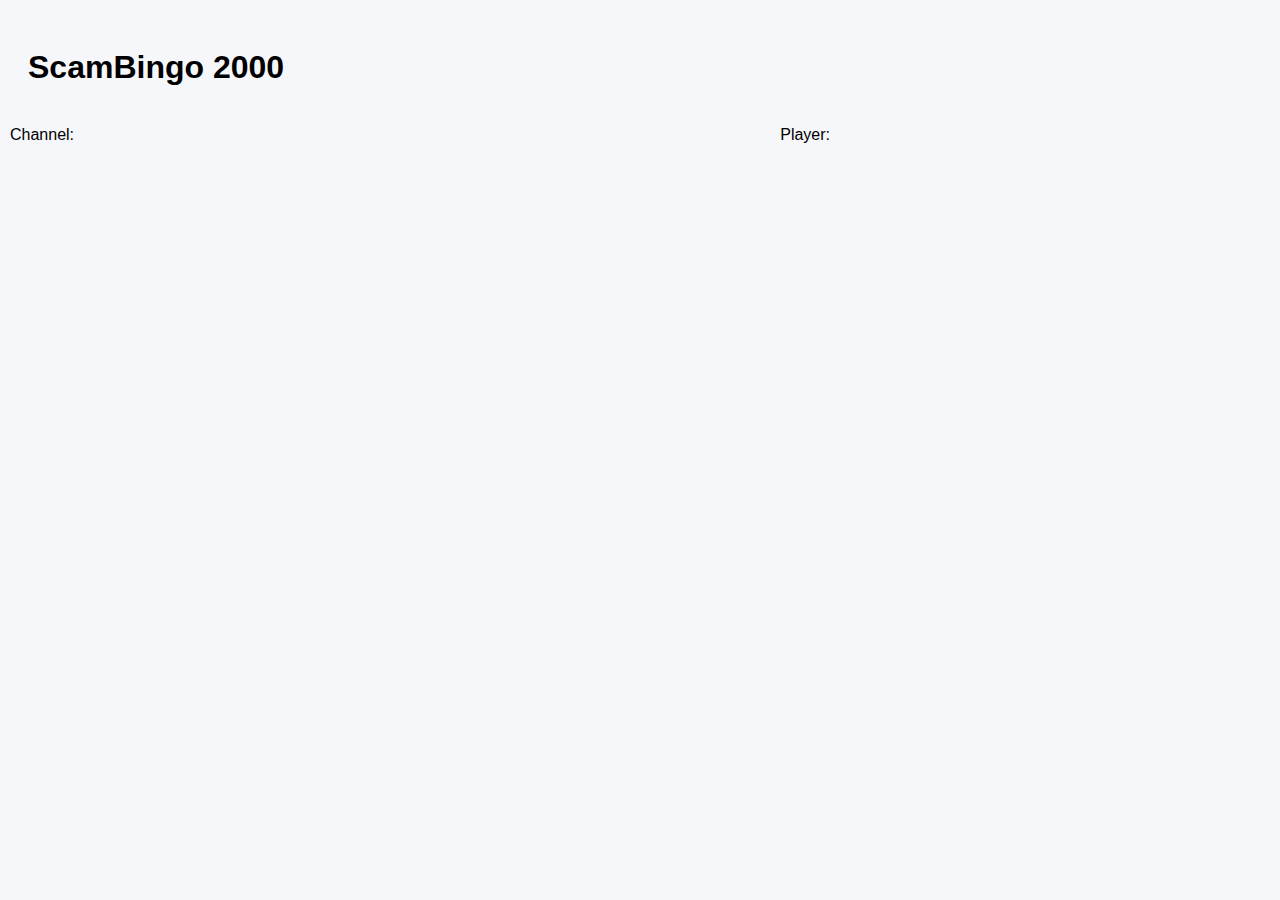
==== index.html @ 452b5bef "ui improvements" ====
<!DOCTYPE html>
<html lang="en">
<head>
    <title>ScamBingo 2000</title>
    <meta charset="UTF-8">
    <link rel="apple-touch-icon" sizes="180x180" href="img/apple-touch-icon.png">
    <link rel="icon" type="image/png" sizes="32x32" href="img/favicon-32x32.png">
    <link rel="icon" type="image/png" sizes="16x16" href="img/favicon-16x16.png">
    <link rel="manifest" href="img/site.webmanifest">
    <link rel="mask-icon" href="img/safari-pinned-tab.svg" color="#5bbad5">
    <meta name="msapplication-TileColor" content="#da532c">
    <meta name="theme-color" content="#b72f94">
    <meta name="viewport" content="width=device-width, initial-scale=1">
    <link href="lib/app.css" rel="stylesheet"/>
    <script src="lib/twitch.js"></script>
    <script src="lib/lz-string.js"></script>
    <script src="lib/seedrandom.min.js"></script>
    <script src="lib/shuffle-seed.min.js"></script>
    <script src="lib/bingoboard.js"></script>
<script>
    function getQueryVariable(query, variable) {
        var vars = query.split('&');
        for (var i = 0; i < vars.length; i++) {
            var pair = vars[i].split('=');
            if (decodeURIComponent(pair[0]) == variable) {
                return decodeURIComponent(pair[1]);
            }
        }
        console.log('Query variable %s not found', variable);
    }

    if (!document.location.hash.includes('access_token')) {
        var query = window.location.search.substring(1);
        let queryData = getQueryVariable(query, 'g');
        if (!queryData) {
            throw new Error("No game data available.");
        }
        localStorage.setItem('g', queryData);
        let state = self.crypto.randomUUID();
        localStorage.setItem('state', state);
        let claims = JSON.stringify({userinfo: {preferred_username: null}});
        let clientId = 'uc2h7uynj3tnxh26ozo9r6uxwvlri4';
        let scope = encodeURIComponent('openid');
        let redirectUrl = window.location.origin + window.location.pathname.replace("index.html", "");
        let responseType = encodeURIComponent('token id_token');
        let url = `https://id.twitch.tv/oauth2/authorize?response_type=${responseType}&claims=${claims}&client_id=${clientId}&redirect_uri=${redirectUrl}&scope=${scope}&state=${state}`;
        window.location.href = url;
    } else {
        let queryhash = window.location.hash.substr(1);
        let access_token = getQueryVariable(queryhash, "access_token");
        let storageState = localStorage.getItem('state');
        let queryState = getQueryVariable(queryhash, "state");
        if (storageState !== queryState) {
            throw new Error("Can't share link with your personal information. Possible csrf attack.");
        }

        fetch('https://api.twitch.tv/helix/users', {
            headers: {
                'Client-ID': 'uc2h7uynj3tnxh26ozo9r6uxwvlri4',
                'Authorization': 'Bearer ' + access_token
            }
            })
            .then(response => response.json())
            .then(data => {
                let username = data.data[0].login;
                renderGame(username)
            });
    }
    
    var queryData = localStorage.getItem('g') || 'N4XyA===';
    var gamedata = JSON.parse(LZString.decompressFromEncodedURIComponent(queryData)) || {};
    let GAMEKEY = gamedata.channel + "#" + gamedata.key;

    if (!gamedata.items) {
        throw new Error("No game data available.");
    }

    function toogleCellHandle(caller, gameState, index) {
        let newState = !gameState.checked[index];
        gameState.checked[index] = newState;
        caller.setAttribute("aria-pressed", newState);
        localStorage.setItem(GAMEKEY, JSON.stringify(gameState));
    }

    function renderGame(username) {
        let gameStateData = localStorage.getItem(GAMEKEY);
        let gameState = gameStateData ? JSON.parse(gameStateData) : {
            key: GAMEKEY,
            user: username,
            free: gamedata.free,
            userItems: randomSample(gamedata.items, 25, GAMEKEY + "#" + username),
            checked: {}
        };

        createTable("gameContainer", gameState, (t, index) => {
            return toogleCellHandle(t, gameState, index)
        });

        document.getElementById("channel").innerHTML = gamedata.channel;
        document.getElementById("player").innerHTML = username;
        document.title = gamedata.channel + " - ScamBingo2000";
    }
</script>
</head>
<body>
    <header id="headerContainer" class="flex justify-between items-end pv-1">
        <h1 class="ma2 f1-ns f2-m f3">ScamBingo 2000</h1>
    </header>
    <div id="gameContainer"></div>
    <p id="dataContainer" class="ph1 pb3 flex justify-between items-end">
        <span>Channel: <strong id="channel"></strong></span>
        <span>Player: <strong id="player"></strong></span>
    </p>
    <script>
        let dark = window.matchMedia("(prefers-color-scheme: dark)").matches;
        document.querySelector("body").className = dark ? "dark" : "";
    </script>
</body>
</html>
---- lib/app.css ----
body {
  background-color: #f6f7fa;
  font-family: Avenir ,sans-serif;
  padding: 2px;
  padding-bottom: 10rem;
}

body.dark {
  background-color: #282828;
  color: #c6c6c6;
}

.maxw-95 {
  max-width: 95vmin;
}

.instructions ul, .instructions p {
  font-size: 1.125rem;
  line-height: 1.75rem;
}

.instructions li {
  padding-bottom: .5rem;
}

header {
  margin: 0 0 1rem 0;
  min-height: 4rem;
  font-weight: 800;
  max-width: 95vmin;
}

header, main, aside {
 margin: 2vmin;
}

.bb-3 {
  border-bottom: 3px solid black;
}

.bb-5 {
  border-bottom: 5px solid black;
}

*[role='grid'] {
  border-collapse: collapse;
  width: 100%;
  padding: 2rem;
  outline: 4px solid #c6c6c6;
}

*[role='gridcell'] {
  outline: 2px solid #c6c6c6;
  position: relative;
}

*[role='gridcell']:before {
  content: '';
  display: block;
  padding-top: 100%;
}

.cell-contents {
  position: absolute;
  top: 0;
  left: 0;
  bottom: 0;
  right: 0;
}

.cell-toggle {
  width: 100%;
  height: 100%;
  padding: 2px;
  overflow: auto;

  background: white;
  border: .5rem solid transparent;

  font-weight: 500;

  cursor: pointer;
  font-size: 24px;
}

.dark .cell-toggle {
  background: #282828;
  color: #c6c6c6;
}

.cell-toggle[aria-pressed='true'] {
  background: #16325c;
  color: white;
  font-style: italic;
}

.cell-toggle[aria-disabled='true'] {
  cursor: default;
}

.cell-toggle:focus {
  outline: none;
  border: .5rem solid #1589ee;
}

@media only screen and (max-device-width : 480px) {
  .cell-toggle {
    font-size: .7rem;
  }
}

.blue-button {
  background-color: #1460AA;
}

.refresh {
  margin: 1rem auto;
}

.app {
  text-align: center;
}

ol {
  margin: 0 auto;
  text-align: left;
}

svg {
  fill: white;
  width: 2rem;
  height: 2rem;
}

.success {
  bottom: 0;
  right: 0;
  left: 1px; /* midnight hack */
  background-color: #EAEDF5;
  outline: 4px solid #dddbda;
}

.w3t {
  display: inline-block;
  width: 30%;
}

.center {
  text-align: center;
}
.hidden {
  display: none;
}

.flex {
  display: flex;
}

.justify-between {
    justify-content: space-between;
}
.items-end {
    align-items: flex-end;
}

.tc {
  text-align: center;
}

.mb2 {
  margin-bottom: 0.5rem;
}
.pa3 {
  padding: 1rem;
}
.bg-white {
  background-color: #fff;
}
.bg-black {
  background-color: #000;
}
.black {
  color: #000;
}
.white {
  color: #fff;
}
.fw8 {
  font-weight: 800;
}
.bw1 {
  border-width: 0.125rem;
}
.b--black {
  border-color: #000;
}

.check-option {
  width: 100%;
  padding: 2px;
  margin: 2px;
  overflow: auto;

  background: white;
  border: .5rem solid transparent;

  font-weight: 500;

  cursor: pointer;
  font-size: 22px;
}

.dark .check-option {
  background: #171717;
}

.check-option[aria-pressed='true'] {
  background: #16325c;
  font-style: italic;
  color: #c6c6c6;
}

#twitchChat {
  min-width: 400px;
  max-width: 800px;
  height: 560px;
  overflow: scroll;
  background-color: white;
}

.dark #twitchChat {
  background-color: #171717;
}

.no-bingo-msg {
  color: #666
}

.bingo-msg {
  background-color: #79ff6d;
}

.confirmed-bingo-msg {
  background-color: #096700;
  color: #fff
}

#checkPlayerContainer, #gameContainer, #headerContainer, #dataContainer {
  max-width: 820px;
}

#gameControl {
  margin-left: 50px
}

#optionBoard {
  margin-top: 0;
  padding: 0px;
}

.gameLayout {
  display: flex;
  flex-wrap: wrap;
}

.half {
  flex-grow: 1;
  padding: 0 20px 0 20px;
  min-width: 500px;
}
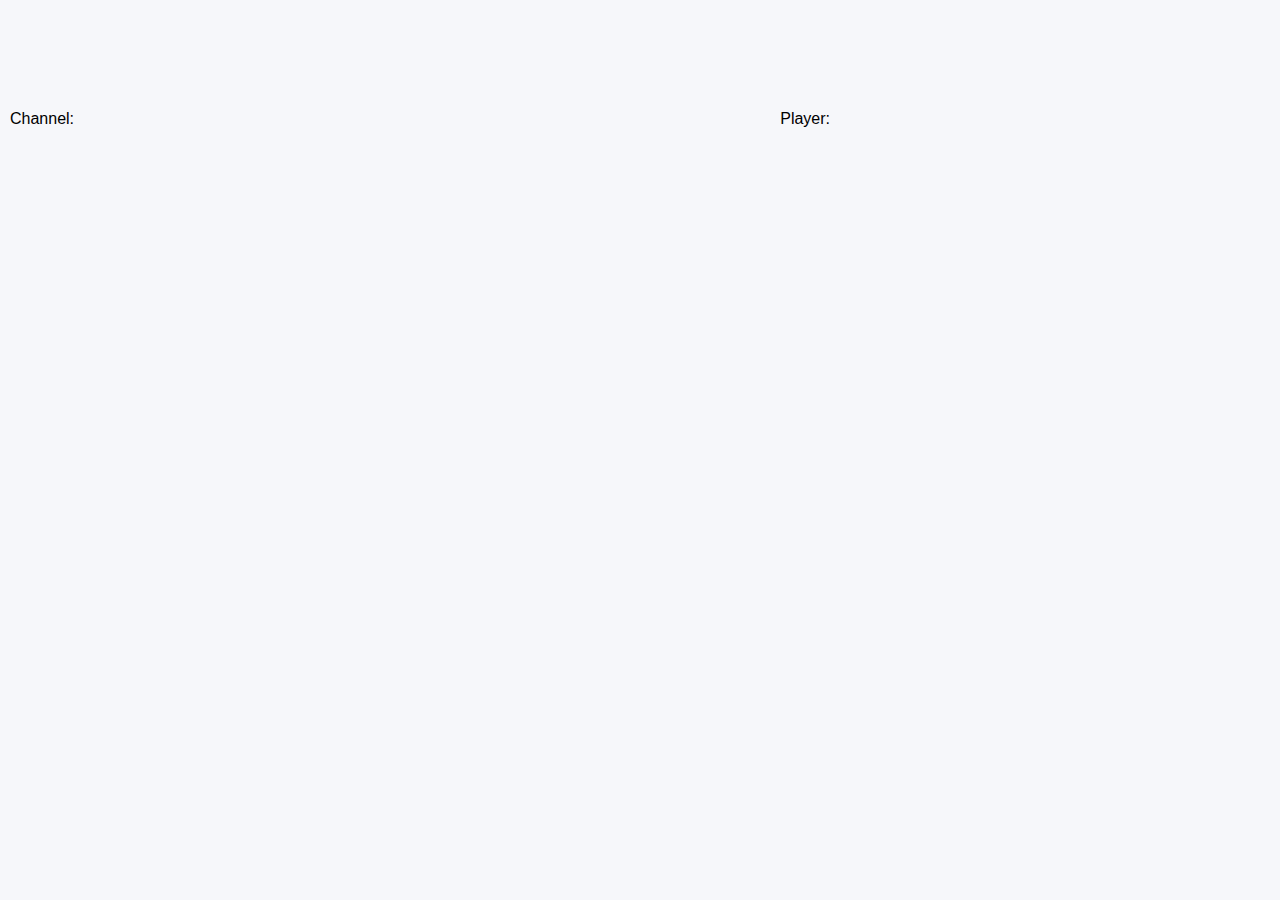
==== commit 444438d0: "dynamic clientId" ====
--- a/index.html
+++ b/index.html
@@ -1,7 +1,7 @@
 <!DOCTYPE html>
 <html lang="en">
 <head>
-    <title>ScamBingo 2000</title>
+    <title></title>
     <meta charset="UTF-8">
     <link rel="apple-touch-icon" sizes="180x180" href="img/apple-touch-icon.png">
     <link rel="icon" type="image/png" sizes="32x32" href="img/favicon-32x32.png">
@@ -18,19 +18,11 @@
     <script src="lib/shuffle-seed.min.js"></script>
     <script src="lib/bingoboard.js"></script>
 <script>
-    function getQueryVariable(query, variable) {
-        var vars = query.split('&');
-        for (var i = 0; i < vars.length; i++) {
-            var pair = vars[i].split('=');
-            if (decodeURIComponent(pair[0]) == variable) {
-                return decodeURIComponent(pair[1]);
-            }
-        }
-        console.log('Query variable %s not found', variable);
-    }
+    var query = window.location.search.substring(1);
+    let clientId = getQueryVariable(query, 'c');
+    let title = getQueryVariable(query, 't');
 
     if (!document.location.hash.includes('access_token')) {
-        var query = window.location.search.substring(1);
         let queryData = getQueryVariable(query, 'g');
         if (!queryData) {
             throw new Error("No game data available.");
@@ -39,9 +31,8 @@
         let state = self.crypto.randomUUID();
         localStorage.setItem('state', state);
         let claims = JSON.stringify({userinfo: {preferred_username: null}});
-        let clientId = 'uc2h7uynj3tnxh26ozo9r6uxwvlri4';
         let scope = encodeURIComponent('openid');
-        let redirectUrl = window.location.origin + window.location.pathname.replace("index.html", "");
+        let redirectUrl = window.location.origin + window.location.pathname.replace("index.html", "") + "?c=" + encodeURIComponent(clientId) + "&t=" + encodeURIComponent(title);
         let responseType = encodeURIComponent('token id_token');
         let url = `https://id.twitch.tv/oauth2/authorize?response_type=${responseType}&claims=${claims}&client_id=${clientId}&redirect_uri=${redirectUrl}&scope=${scope}&state=${state}`;
         window.location.href = url;
@@ -56,7 +47,7 @@
 
         fetch('https://api.twitch.tv/helix/users', {
             headers: {
-                'Client-ID': 'uc2h7uynj3tnxh26ozo9r6uxwvlri4',
+                'Client-ID': clientId,
                 'Authorization': 'Bearer ' + access_token
             }
             })
@@ -69,7 +60,7 @@
     
     var queryData = localStorage.getItem('g') || 'N4XyA===';
     var gamedata = JSON.parse(LZString.decompressFromEncodedURIComponent(queryData)) || {};
-    let GAMEKEY = gamedata.channel + "#" + gamedata.key;
+    let GAMEKEY = gamedata.key;
 
     if (!gamedata.items) {
         throw new Error("No game data available.");
@@ -84,11 +75,12 @@
 
     function renderGame(username) {
         let gameStateData = localStorage.getItem(GAMEKEY);
+        let key = GAMEKEY + (gamedata.unique ? ("#" + username) : "");
         let gameState = gameStateData ? JSON.parse(gameStateData) : {
             key: GAMEKEY,
             user: username,
             free: gamedata.free,
-            userItems: randomSample(gamedata.items, 25, GAMEKEY + "#" + username),
+            userItems: randomSample(gamedata.items, 25, key),
             checked: {}
         };
 
@@ -98,13 +90,14 @@
 
         document.getElementById("channel").innerHTML = gamedata.channel;
         document.getElementById("player").innerHTML = username;
-        document.title = gamedata.channel + " - ScamBingo2000";
+        document.getElementById("title-tag").innerText = title;
+        document.title = title;
     }
 </script>
 </head>
 <body>
     <header id="headerContainer" class="flex justify-between items-end pv-1">
-        <h1 class="ma2 f1-ns f2-m f3">ScamBingo 2000</h1>
+        <h1 class="ma2 f1-ns f2-m f3" id="title-tag"></h1>
     </header>
     <div id="gameContainer"></div>
     <p id="dataContainer" class="ph1 pb3 flex justify-between items-end">
--- a/lib/app.css
+++ b/lib/app.css
@@ -228,21 +228,39 @@
   background-color: white;
 }
 
+#twitchChat > div {
+  padding: 1px 10px;
+}
+
 .dark #twitchChat {
   background-color: #171717;
 }
 
-.no-bingo-msg {
+#twitchChat .no-bingo-msg {
   color: #666
 }
 
-.bingo-msg {
-  background-color: #79ff6d;
-}
-
-.confirmed-bingo-msg {
-  background-color: #096700;
+
+#twitchChat .dark .bingo-msg {
+  color: #000;
+}
+
+#twitchChat .confirmed-bingo-msg {
+  background-color: #0a4d04;
   color: #fff
+}
+
+#twitchChat .confirmed-bingo-msg:hover {
+  background-color: #0a7700;
+}
+
+#twitchChat .bingo-msg {
+  background-color: #484b08;
+  color: #fff
+}
+
+#twitchChat .bingo-msg:hover {
+  background-color: #8d9238;
 }
 
 #checkPlayerContainer, #gameContainer, #headerContainer, #dataContainer {
@@ -267,4 +285,17 @@
   flex-grow: 1;
   padding: 0 20px 0 20px;
   min-width: 500px;
+}
+
+#twitchChat > div:hover {
+  background-color: #333;
+  color: #fff;
+}
+
+#twitchChat > div.system {
+  background-color: #3a2238;
+}
+
+#twitchChat > div.system:hover {
+  background-color: #4a2c47;
 }